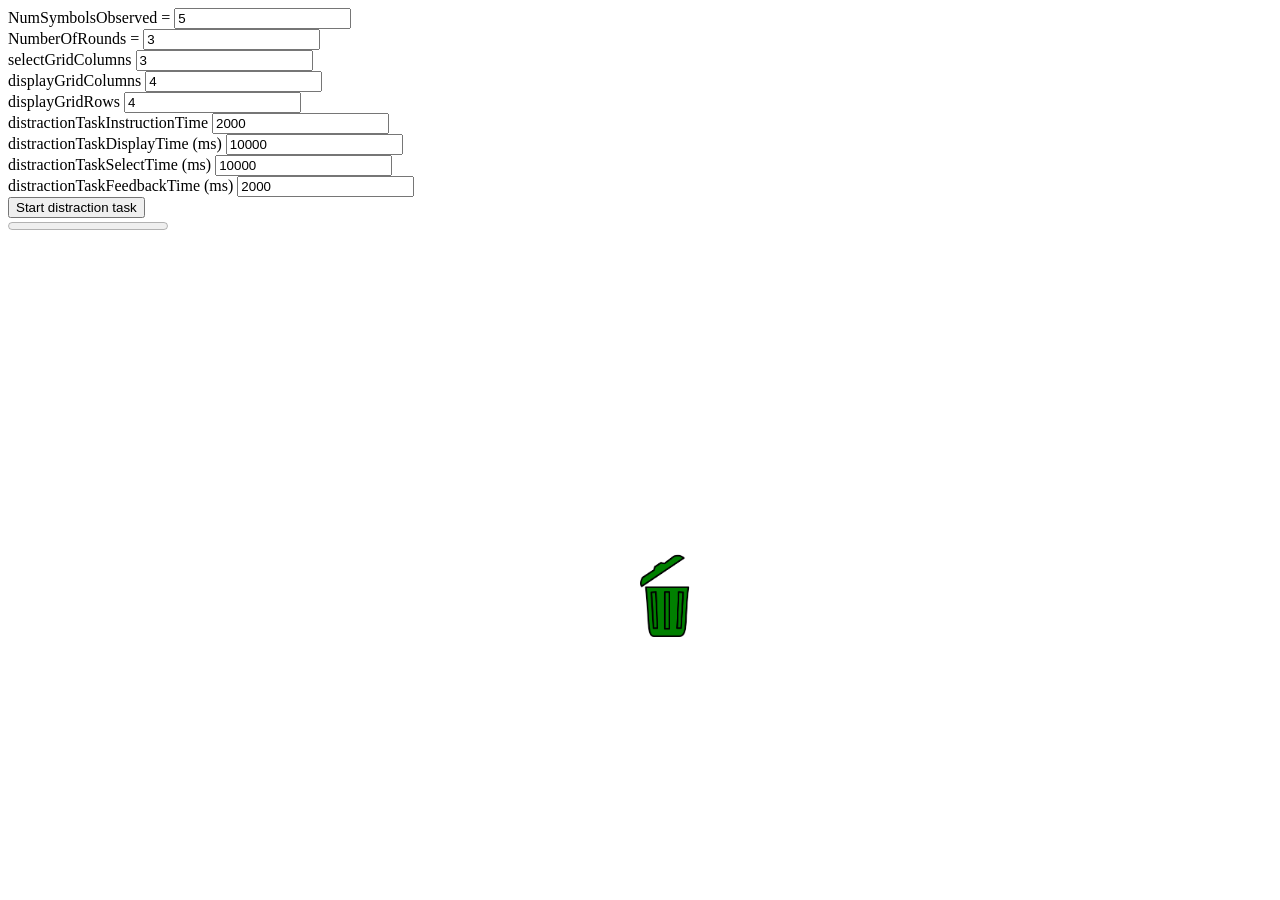
==== www/StoryTransmission/DistractionTask/testDistraction.html @ 7eae91e1 "Changed distraction to 4x4 grid, choose 5 symbols out of 9" ====
<html>
<head>
<link rel="stylesheet" type="text/css" href="../DistractionTask/distraction.css">
</head>
<script src="../js/instructions.js"></script>
<script src="../Recordmp3js-master/js/jquery-1.11.0.min.js"></script>
<script src="../DistractionTask/distractionTask2.js"></script>
<script src="../js/utils.js"></script>

<script>participantID="Test"; 

function nextStage(){
	alert("End of distraction test");
	showMe("settings");
	document.getElementById("output").innerHTML = tmpOutputText;
	document.getElementById("displayGrid").style.display = 'none';
	}

function startTestDistractionTask(){
	NumSymbolsObserved = parseInt(document.getElementById("NumSymbolsObserved").value);
	NumberOfRounds = parseInt(document.getElementById("NumberOfRounds").value);
	selectGridColumns = parseInt(document.getElementById("selectGridColumns").value);
	displayGridColumns = parseInt(document.getElementById("displayGridColumns").value);
	displayGridRows = parseInt(document.getElementById("displayGridRows").value);
	distractionTaskInstructionTime = parseInt(document.getElementById("distractionTaskInstructionTime").value);
	distractionTaskDisplayTime = parseInt(document.getElementById("distractionTaskDisplayTime").value);
	distractionTaskSelectTime = parseInt(document.getElementById("distractionTaskSelectTime").value);
	distractionTaskFeedbackTime= parseInt(document.getElementById("distractionTaskFeedbackTime").value);

	hideMe("settings");
	document.getElementById("displayGrid").style.display = 'grid'
	startDistractionTask(0);

}


</script>

<body onload ='hideMe("displayGrid")'>

<div id="settings" style="z-index:2"> 

	NumSymbolsObserved  = <input id="NumSymbolsObserved" value="5" /><br />
	NumberOfRounds = <input id="NumberOfRounds" value="3" /><br />

	selectGridColumns <input id="selectGridColumns" value="3" /><br />
	displayGridColumns <input id="displayGridColumns" value="4" /><br />
	displayGridRows <input id="displayGridRows" value="4" /><br />

	distractionTaskInstructionTime <input id="distractionTaskInstructionTime" value="2000" /><br />
	distractionTaskDisplayTime (ms) <input id="distractionTaskDisplayTime" value="10000" /><br />
	distractionTaskSelectTime (ms) <input id="distractionTaskSelectTime" value="10000" /><br />
	distractionTaskFeedbackTime (ms) <input id="distractionTaskFeedbackTime" value="2000" /><br />
	<button onclick="startTestDistractionTask()">Start distraction task</button>
	<br />
	<div id="output"></div>
</div>

<div id="instructions"></div>

<div id="distractionTaskContainer">
  <div id="points"></div>
  <div id="displayGrid"></div>
  <div id="selectGrid"></div>
  <div id="trash" ondrop="drop(event)" ondragover="preventDefault(event)">
    <image id="trashimg" ondrop="drop(event)" ondragover="preventDefault(event)" src="../DistractionTask/images/bin.png" style="width:100%">
  </div>
  <div id="timer">
    <progress id="timerProgress" value="0" max="100"></progress>
  </div>
</div>


</body>

</html>
---- www/StoryTransmission/DistractionTask/distraction.css ----
#selectGrid {
  	background-color: #fff;
  	color: #444;
  	position: absolute;
	top: 12%;
	left: 55%;
	width: 25%;
	height: 60%;
}

#displayGrid{
	position: absolute;
	top: 20%;
	left: 2%;
	width: 47%;
	height: 80%;
	display: inline;
  	background-color: #fff;
  	color: #444;
}



.displayCell{
	width: 10vw;
	height: 10vw;
	border-style:solid;
	display:inline-block;
	float: left;
}

.selectCell{
	width: 10vw;
	height: 10vw;
	border-style:solid;
	display:inline-block;
}

.card{
	width: 8vw;
	height: 8vw;
}


#trash{
	position: absolute;
	top: 60%;
	left: 50%;
	width: 5%;
}
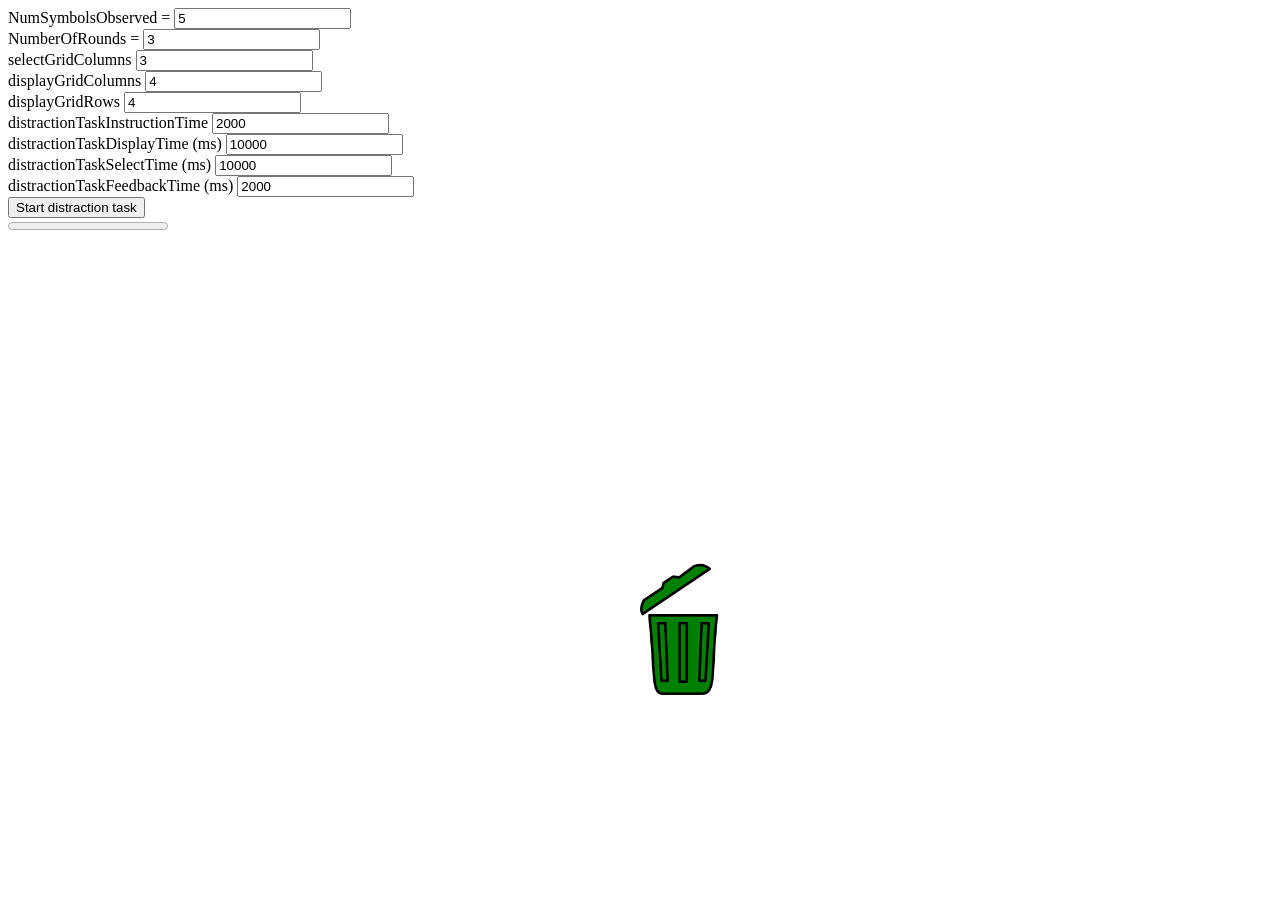
==== commit 88e3a0d0: "Distraction task: added drag arrow, altered css, added results columns for VSLT task (issue 28)" ====
--- a/www/StoryTransmission/DistractionTask/testDistraction.html
+++ b/www/StoryTransmission/DistractionTask/testDistraction.html
@@ -1,6 +1,6 @@
 <html>
 <head>
-<link rel="stylesheet" type="text/css" href="../DistractionTask/distraction.css">
+<link rel="stylesheet" type="text/css" href="../css/style.css">
 </head>
 <script src="../js/instructions.js"></script>
 <script src="../Recordmp3js-master/js/jquery-1.11.0.min.js"></script>
@@ -26,6 +26,13 @@
 	distractionTaskDisplayTime = parseInt(document.getElementById("distractionTaskDisplayTime").value);
 	distractionTaskSelectTime = parseInt(document.getElementById("distractionTaskSelectTime").value);
 	distractionTaskFeedbackTime= parseInt(document.getElementById("distractionTaskFeedbackTime").value);
+
+
+	for(var i=0; i<numStimuli;++i){
+			selectStimOrder.push(i);
+		}
+		// randomise once, so it remains the same throughout the experiment
+		shuffle(selectStimOrder);
 
 	hideMe("settings");
 	document.getElementById("displayGrid").style.display = 'grid'
@@ -62,6 +69,9 @@
   <div id="points"></div>
   <div id="displayGrid"></div>
   <div id="selectGrid"></div>
+  <div id="DragArrow">
+  <image id="DragArrowImg" src="../DistractionTask/images/DragArrow.png" style="width:100%">
+  </div>
   <div id="trash" ondrop="drop(event)" ondragover="preventDefault(event)">
     <image id="trashimg" ondrop="drop(event)" ondragover="preventDefault(event)" src="../DistractionTask/images/bin.png" style="width:100%">
   </div>
--- a/www/StoryTransmission/css/style.css
+++ b/www/StoryTransmission/css/style.css
@@ -0,0 +1,111 @@
+.loader {
+    border: 16px solid #f3f3f3; /* Light grey */
+    border-top: 16px solid #3498db; /* Blue */
+    border-radius: 50%;
+    width: 120px;
+    height: 120px;
+    animation: spin 2s linear infinite;
+}
+
+@keyframes spin {
+    0% { transform: rotate(0deg); }
+    100% { transform: rotate(360deg); }
+}
+
+#selectGrid {
+  	background-color: #fff;
+  	color: #444;
+  	position: absolute;
+	top: 20%;
+	left: 48%;
+	width: 25%;
+	height: 60%;
+}
+
+#displayGrid{
+	position: absolute;
+	top: 20%;
+	left: 2%;
+	width: 40%;
+	height: 75%;
+	display: inline;
+  	background-color: #fff;
+  	color: #444;
+}
+
+
+
+.displayCell{
+	width: 8vw;
+	height: 8vw;
+	border-style:solid;
+	display:inline-block;
+	float: left;
+}
+
+.selectCell{
+	width: 8vw;
+	height: 8vw;
+	border-style:solid;
+	display:inline-block;
+}
+
+.card{
+	width: 7.9vw;
+	height: 7.9vw;
+}
+
+
+#trash{
+	position: absolute;
+	top: 60%;
+	left: 50%;
+	width: 8%;
+}
+
+#DragArrow{
+	position:absolute;
+	top: 30%;
+	left: 38%;
+	width: 8%;
+	display: none;
+}
+
+#progressBarContainer{
+
+	top: 0%;
+	width: 100%;
+	height: 5%;
+}
+
+.progressBar{
+	border-style:solid;
+	border-color:#FFF;
+	display:block;
+	text-align: center;
+	color:#FFF;
+	background:#c1c1c1;
+	height: 100%;
+}
+
+
+#instructions{
+	z-index:2;
+}
+
+#timeline{
+    width: 400px;
+    height: 20px;
+    margin-top: 20px;
+    float: left;
+    border-radius: 15px;
+    background: rgba(0,0,0,.3);
+}
+
+#playhead{
+    width: 18px;
+    height: 18px;
+    border-radius: 50%;
+    margin-top: 1px;
+    background: rgba(0, 0, 0,1);
+}
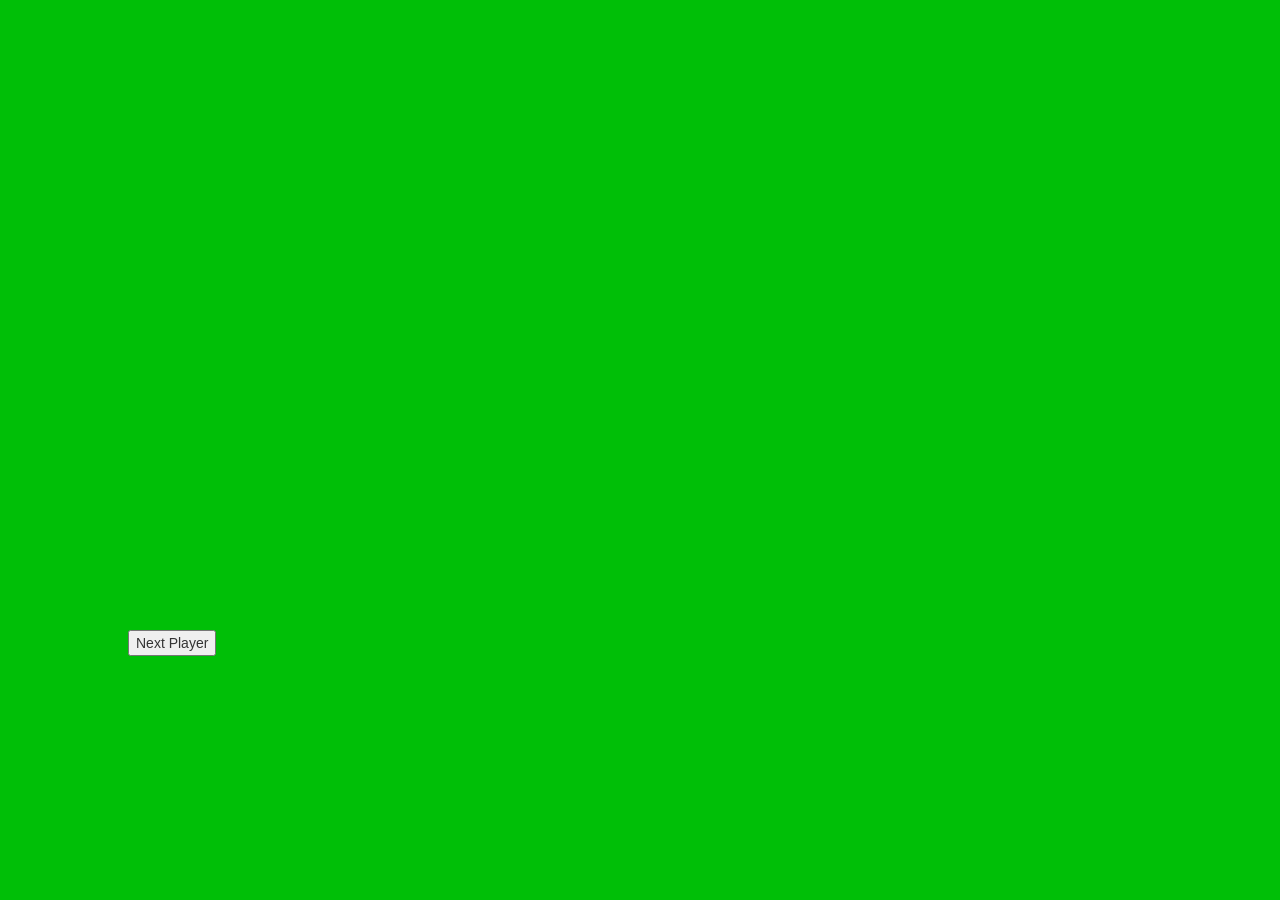
==== commit bdafbd47: "Changed to using random filenames and a fileLog to link everything up.  Also now uses correct file l" ====
--- a/www/StoryTransmission/DistractionTask/testDistraction.html
+++ b/www/StoryTransmission/DistractionTask/testDistraction.html
@@ -1,19 +1,27 @@
 <html>
 <head>
-<link rel="stylesheet" type="text/css" href="../css/style.css">
+  <link rel="stylesheet" type="text/css" href="../css/style.css">
+  <link rel="stylesheet" href="../css/bootstrap.css">
 </head>
 <script src="../js/instructions.js"></script>
 <script src="../Recordmp3js-master/js/jquery-1.11.0.min.js"></script>
 <script src="../DistractionTask/distractionTask2.js"></script>
 <script src="../js/utils.js"></script>
 
-<script>participantID="Test"; 
+<script>
+
+participantID="Test_" + new Date().getTime(); 
 
 function nextStage(){
-	alert("End of distraction test");
+	//alert("End of distraction test\nYou scored "+playerPoints+ " points!");
+	document.getElementById("gameOverMessage").innerHTML = "<h1>Game over!</h1><p>You scored <strong>" + playerPoints + "</strong> points!";
+	showMe("gameOver");
 	showMe("settings");
+	hideMe('DragArrow');
+	
 	document.getElementById("output").innerHTML = tmpOutputText;
 	document.getElementById("displayGrid").style.display = 'none';
+	document.getElementById("selectGrid").style.display = 'none';
 	}
 
 function startTestDistractionTask(){
@@ -28,6 +36,8 @@
 	distractionTaskFeedbackTime= parseInt(document.getElementById("distractionTaskFeedbackTime").value);
 
 
+	playerPoints = 0;
+
 	for(var i=0; i<numStimuli;++i){
 			selectStimOrder.push(i);
 		}
@@ -35,9 +45,14 @@
 		shuffle(selectStimOrder);
 
 	hideMe("settings");
+	hideMe("trash");
 	document.getElementById("displayGrid").style.display = 'grid'
 	startDistractionTask(0);
 
+}
+
+function gameOverClick(){
+	hideMe("gameOver");
 }
 
 
@@ -45,6 +60,16 @@
 
 <body onload ='hideMe("displayGrid")'>
 
+
+<div id="gameOver" style="position:absolute; width: 100%; height: 100%; z-index:2; background:#00bf07">
+	<div class="container">
+		<div id="gameOverMessage"></div>
+	</div>
+	<button onclick="hideMe('gameOver')" style="position:absolute;top:70%; left: 10%">Next Player</button>
+</div>
+
+
+<div class="container">
 <div id="settings" style="z-index:2"> 
 
 	NumSymbolsObserved  = <input id="NumSymbolsObserved" value="5" /><br />
@@ -65,19 +90,21 @@
 
 <div id="instructions"></div>
 
-<div id="distractionTaskContainer">
-  <div id="points"></div>
-  <div id="displayGrid"></div>
-  <div id="selectGrid"></div>
-  <div id="DragArrow">
-  <image id="DragArrowImg" src="../DistractionTask/images/DragArrow.png" style="width:100%">
-  </div>
-  <div id="trash" ondrop="drop(event)" ondragover="preventDefault(event)">
-    <image id="trashimg" ondrop="drop(event)" ondragover="preventDefault(event)" src="../DistractionTask/images/bin.png" style="width:100%">
-  </div>
-  <div id="timer">
-    <progress id="timerProgress" value="0" max="100"></progress>
-  </div>
+
+	<div id="distractionTaskContainer">
+	  <div id="points"></div>
+	  <div id="displayGrid"></div>
+	  <div id="selectGrid"></div>
+	  <div id="DragArrow">
+	  <image id="DragArrowImg" src="../DistractionTask/images/DragArrow.png" style="width:100%">
+	  </div>
+	  <div id="trash" ondrop="drop(event)" ondragover="preventDefault(event)">
+	    <image id="trashimg" ondrop="drop(event)" ondragover="preventDefault(event)" src="../DistractionTask/images/bin.png" style="width:100%">
+	  </div>
+	  <div id="timer">
+	    <progress id="timerProgress" value="0" max="100"></progress>
+	  </div>
+	</div>
 </div>
 
 
--- a/www/StoryTransmission/css/style.css
+++ b/www/StoryTransmission/css/style.css
@@ -26,7 +26,7 @@
 	position: absolute;
 	top: 20%;
 	left: 2%;
-	width: 40%;
+	width: 35%;
 	height: 75%;
 	display: inline;
   	background-color: #fff;
@@ -108,4 +108,9 @@
     border-radius: 50%;
     margin-top: 1px;
     background: rgba(0, 0, 0,1);
+}
+
+#recordingLight{
+	height: 80px;
+	padding: 10px;
 }
